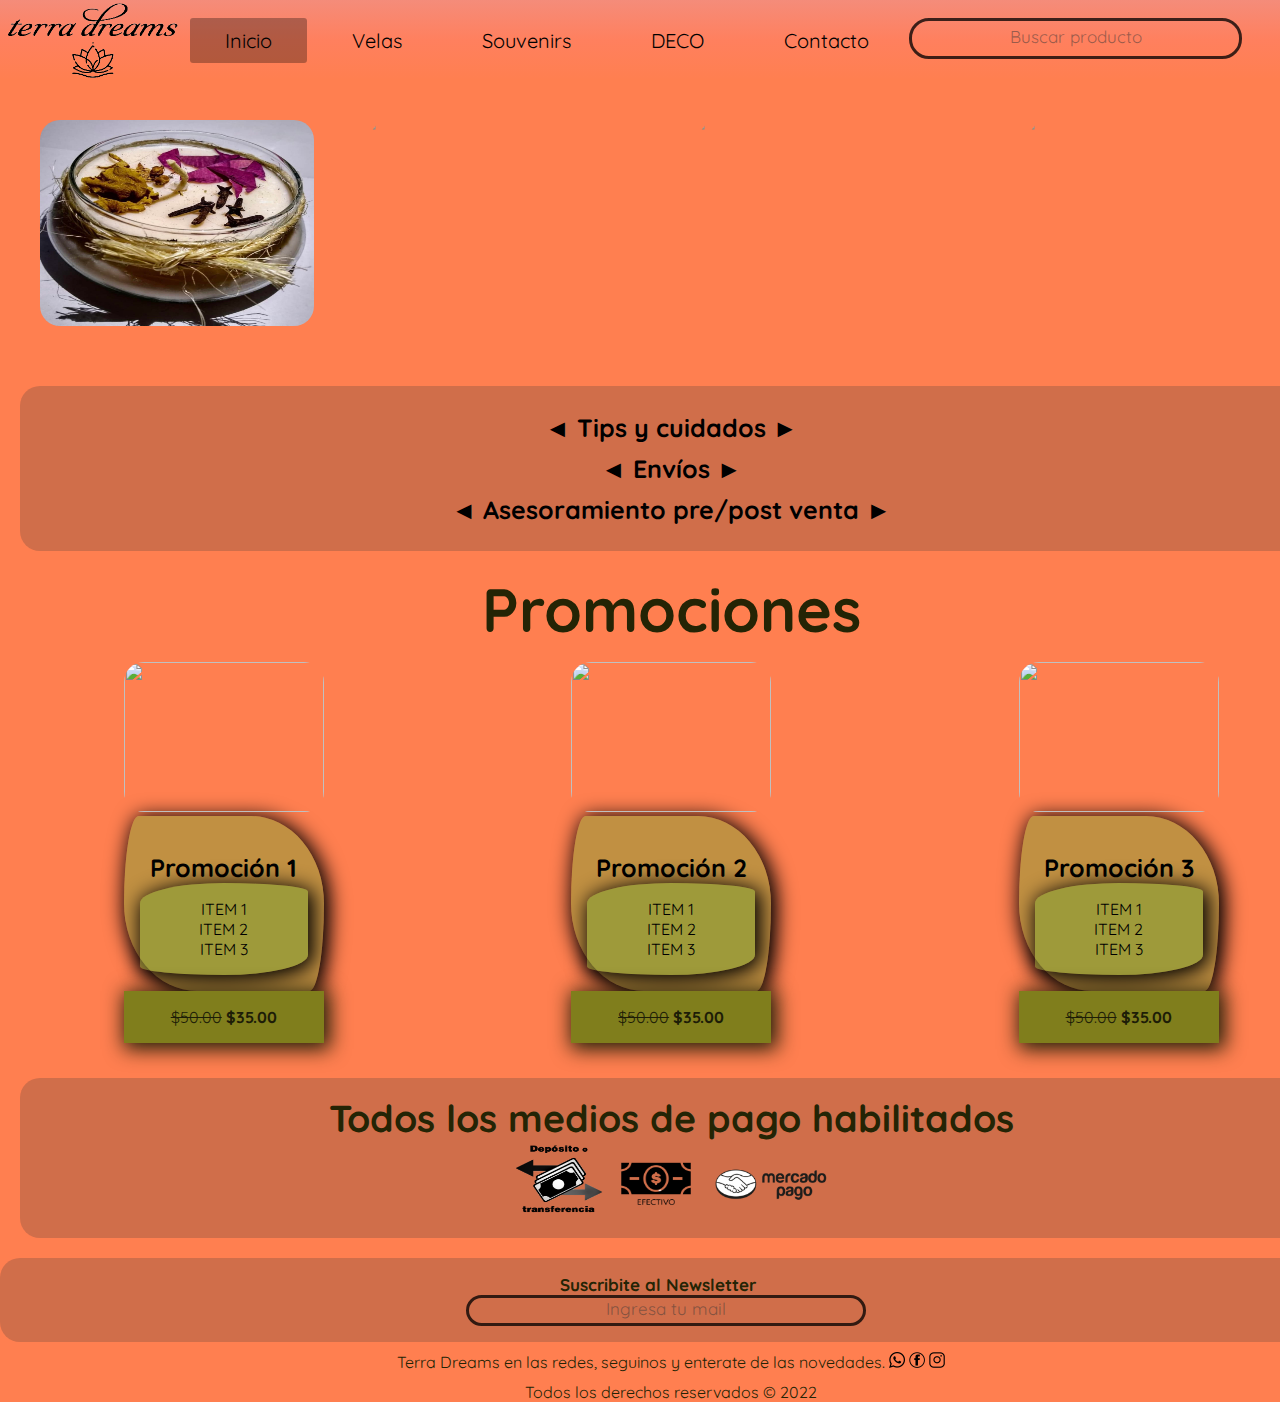
==== SECCION1/index.html @ 64338ad2 "archivos" ====
<!DOCTYPE html>
<html lang="es">

<head>
  <meta charset="UTF-8" />
  <meta http-equiv="X-UA-Compatible" content="IE=edge" />
  <meta name="viewport" content="width=device-width, initial-scale=1.0" />
  <title>Terra Dreams</title>
  <!--CSS-->
  <link rel="stylesheet" href="estilos.css" />
  <!--GOOGLE FONTS-->
  <link href="https://fonts.googleapis.com/css2?family=Quicksand&display=swap" rel="stylesheet" />
  <!--FONTAWESOME-->
  <script src="https://kit.fontawesome.com/b2a02d1612.js" crossorigin="anonymous"></script>
  <!--CSS ANIMADO-->
  <link rel="stylesheet" href="https://cdnjs.cloudflare.com/ajax/libs/animate.css/4.1.1/animate.min.css" />
  <link rel="shortcut icon" href="..\images\tdicon.ico" type="image" />
</head>

<body>
  <!--inicio header y barra de navegacion-->
  <header>
    <nav class="menu">
      <label><a class="imagenlogo" href="index.html"><img src="..\images\tdsinfondo.png" /></a></label>
      <ul class="menuitems">
        <li class="active"><a href="index.html">Inicio</a></li>
        <li><a href="seccion2.html">Velas</a></li>
        <li><a href="seccion3.html">Souvenirs</a></li>
        <li><a href="seccion4.html">DECO</a></li>
        <li><a href="seccion5.html">Contacto</a></li>
        <div class="form-">
          <form class="buscador" action="" method="get">
            <input type="text" value="" placeholder="Buscar producto" />
            <button class="botonbuscar" type="submit"><i class="fas fa-search"></i></button>
          </form>
        </div>
        <span class="menuboton"><i class="fa fa-bars"></i></span>
        <span class="carrito"><a href="#"><i class="fas fa-shopping-cart"></i></a></span>
    </nav>
  </header>
  <!--fin barra navegacion-->
  <!--INICIO GRID-->
  <div class="muestraprod  animate__fadeIn">
    <div class="grid-container">
      <article class="lista">
        <a class="titulo" href="seccion2.html">
          Velas </a>
        <div class="imagen">
          <a href="#">
            <img width="285" height="206" src="..\images\velas.jpg">
          </a>
        </div>
      </article>
      <article class="lista">
        <a class="titulo" href="seccion4.html">
          Plantas </a>
        <div class="imagen">
          <a href="#">
            <img width="285" height="206" src="..\images\planta.jpg"> </a>
        </div>
      </article>
      <article class="lista">
        <a class="titulo" href="seccion3.html">
          Souvenirs </a>
        <div class="imagen">
          <a href="#">
            <img width="285" height="206" src="..\images\cactus.jpg"> </a>
        </div>
      </article>
      <article class="lista">
        <a class="titulo" href="#">
          Variedad </a>
        <div class="imagen">
          <a href="#">
            <img width="285" height="206" src="..\images\velaplanta.jpg"> </a>
        </div>
      </article>
    </div>
  </div>
  <!--articles-->
  <article>
    <fieldset class="cuadro  animate__fadeIn">
      <ul>
        <strong>
          <li><a href="#">◄ Tips y cuidados ►</a></li>
          <li><a href="#">◄ Envíos ►</a></li>
          <li><a href="#">◄ Asesoramiento pre/post venta ►</a></li>
        </strong>
      </ul>
    </fieldset>
  </article>
  <!--promociones-->
  <h2 class="promocion animate__fadeIn">Promociones</h2>
  <div class="conte_parent">
    <div class="conte">
      <a href="#">
        <div class="card">
          <img src="..\images\cactus.jpg" width="200" height="150" />
        </div>
        <div class="informacion">
          <h1>Promoción 1</h1>
          <ul>
            <li>ITEM 1</li>
            <li>ITEM 2</li>
            <li>ITEM 3</li>
          </ul>
        </div>
        <div class="precio">
          <div class="box-precio">
            <span class="precio1"><strike>$50.00</strike> </span>
            <span class="precio2"><strong>$35.00</strong></span>
          </div>
        </div>
      </a>
    </div>
    <div class="conte">
      <a href="#">
        <div class="card">
          <img src="..\images\cactus.jpg" width="200" height="150" />
        </div>
        <div class="informacion">
          <h1>Promoción 2</h1>
          <ul>
            <li>ITEM 1</li>
            <li>ITEM 2</li>
            <li>ITEM 3</li>
          </ul>
        </div>
        <div class="precio">
          <div class="box-precio">
            <span class="precio1"><strike>$50.00</strike> </span>
            <span class="precio2"><strong>$35.00</strong></span>
          </div>
        </div>
      </a>
    </div>
    <div class="conte">
      <a href="#">
        <div class="card">
          <img src="..\images\cactus.jpg" width="200" height="150" />
        </div>
        <div class="informacion">
          <h1>Promoción 3</h1>
          <ul>
            <li>ITEM 1</li>
            <li>ITEM 2</li>
            <li>ITEM 3</li>
          </ul>
        </div>
        <div class="precio">
          <div class="box-precio">
            <span class="precio1"><strike>$50.00</strike> </span>
            <span class="precio2"><strong>$35.00</strong></span>
          </div>
        </div>
      </a>
    </div>
  </div>
  <!--fin promociones-->
  <!--article1-->
  <article>
    <legend class="animate__fadeIn">
      <fieldset>
        <h2 class="pagos">Todos los medios de pago habilitados</h2>
        <div>
          <img src="..\images\depositotransferencia.png" width="90" height="75px">
          <img src="..\images\efvo.png" width="90px" height="75px">
          <img src="..\images\MP.jpg" width="120px" height="60px">
        </div>
      </fieldset>
    </legend>
  </article>
  <!--inicio footer-->
  <footer id="footer">
    <div class="container">
      <div class="correo">
        <legend>
          <fieldset>
            <h5>Suscribite al Newsletter</h5>
            <form action="" method="get">
              <input type="text" class="textf" placeholder="Ingresa tu mail" />
              <button class="input-button" type="submit"><i class="fas fa-thumbs-up"></i></button>
            </form>
          </fieldset>
        </legend>
      </div>
      <!--REDES SOCIALES-->
      <div class="redes">
        Terra Dreams en las redes, seguinos y enterate de las novedades.
        <a href="https://api.whatsapp.com/send?phone=541160548586" target="_blank">
          <img src="..\images\whatsapp.ico" alt="Escribinos al celular" width="16px" height="16px" />
        </a>
        <a href="https://www.facebook.com/terra.dreamss/" target="_blank">
          <img src="..\images\facebook.ico" alt="Visitanos en Facebook" width="16px" height="16px" />
        </a>
        <a href="https://www.instagram.com/terradreams_/" target="_blank">
          <img src="..\images\instagram.ico" alt="Instagram" width="16px" height="16px" />
        </a>
      </div>
      <div id="content-footer">
        <label id="lbl-footer">Todos los derechos reservados © 2022</label>
      </div>
    </div>
  </footer>
  <!--fin footer-->
</body>

</html>
---- SECCION1/estilos.css ----
.muestraprod{
   margin: 1.25rem;
}
.grid-container {
   display: grid;
   grid-template-columns: repeat(auto-fill, minmax(300px, 1fr));
   grid-gap: 1em;
}
 /* hover styles */
.lista {
   position: relative;
 }
.imagen {
   line-height: 0;
   overflow: hidden;
   border-radius: 1.25rem;
}
.imagen img {
   filter: blur(0px);
   transition: filter 0.3s ease-in;
   transform: scale(1.1);
}
.titulo {
   font-size: 1.5em;
   font-weight: bold;
   text-decoration: none;
   z-index: 1;
   position: absolute;
   height: 100%;
   width: 100%;
   top: 0;
   left: 0;
   opacity: 0;
   transition: opacity .5s;
   background: rgba(90,0,10,0.4);
   color: white;
   display: flex;
   align-items: center;
   justify-content: center;
   border-radius: 1.25rem;
} 
.lista:hover .titulo {
   opacity: 1;
}
.lista:hover .imagen img {
   filter: blur(0.125rem);
}
 /* para disp. tactiles */
@media (hover: none) { 
   .titulo {
     opacity: 1;
   }
   .imagen img {
     filter: blur(0.125rem);
   }
 }
.menu{
   height: 5rem;
   width: auto;
   display: flex;
   justify-content: space-between;
   align-items: center;
   background: linear-gradient(to bottom, rgba(238, 148, 148, 0.616),rgba(255, 130, 130, 0.281), rgba(255, 255, 255, 0));
   border-radius: none;
}
.menu img {
   margin: 0.313rem;
   padding-top: 0.313rem;
   width: 10.938rem;
   height: auto;
}
.menu .menuitems{
   display: flex;
   list-style: none;
   margin-right: 3.125rem;
}
.menu .menuitems li{
   border-radius: 0.188rem;
   margin: 0 0.313rem;
}
.menu .menuitems li a{
   padding: 0.625rem 2.188rem;
   font-size: 20px;
   display: block;
}
.menuitems li:hover, li.active{
   background-color: rgba(0, 0, 0, .3);
   transition: .4s;
}
.carrito{
   font-size: 1.875rem;
}
.buscador{
   display: flex;
   justify-content: flex-end;
}
.form- .buscador button{
   font-size: 1.25rem;
   width: 2.5em;
   height: auto;
   background-color: rgba(255, 235, 205, 0);
   border: none;
}
.form- .buscador button:hover{
   background-color: rgba(0, 0, 0, 0.445);
   transition: .4s;
}
.buscador input{
   width: 25em;
   padding: 0.625rem;
   border-radius: 1.25rem ;
   background: none;
   border: 0.188rem solid  #000000c2;
}
.menuboton{
   margin-right: 1.875rem;
   font-size: 1.563rem;
   color: black;
   cursor: pointer;
   display: none;
}
ul.show{
   top:65px;
}
@media screen and (max-width:952px){
  .menuitems li a{
     font-size: 16px;
  }
  @media screen and (max-width:370px) {
     .menu{
        height: 65px;
     }
     .menuboton{
        display: inline-flex;
     }
     .menuitems{
        position: fixed;
        width: 100vw;
        height: calc(100%-65px);
        background: rgba(128, 128, 128, 0.192);
     }
  }

}
::placeholder{
   text-align: center;
   font-size: 1.063rem;
   font-family: quicksand;
   color: rgba(54, 54, 54, 0.514);
}
article{
   margin: 1.25rem;
   font-size: 1.563rem;
}
article li{
   margin: 0.625rem;
}
article li:hover{
   background-color: rgba(243, 131, 131, 0.507);
   transition: .4s;
}
a{
   color: black;
   text-decoration: none;
}
section fieldset{
   border-radius: 1.25rem;
}
.informacion ul,
.informacion,
.precio{
   box-shadow: 0.188rem 0.188rem 1.25rem 0.188rem;
   padding: 1rem;
   background: #6fa7306e;
}
.informacion{
   border-radius:  1.25rem 6.25rem / 7.5rem;
}
.informacion h1{
   margin-top: 1.25rem;
   font-size: 1.563rem;
}
.precio{
   list-style-type: none;
   text-align: center;
}
.informacion ul{
   border-radius:  6.25rem / 1.5rem 0.625rem;
   list-style-type: none;
   text-align: center;
}
.precio{
   background: #807e1c;
   color: #1d1d07 ;
}
.informacion h1{
   text-align: center;
}
.conte_parent{
   display: flex;
   flex-direction: row;
  justify-content: space-around;
}
.conte{
   padding: 0.938rem;
   border-radius: 1.25rem;
}
.conte:hover{
   background-color: rgba(41, 35, 35, 0.479);
   transition: .4s;
}
.conte_parent img{
   border-radius: 1.25rem;
}
fieldset{
   box-shadow:0.188rem 3p0.188remx 1.25rem 0.188rem;
   background: rgba(90, 67, 60, 0.281);
   padding: 1rem;
   text-align: center;
   border-radius: 1.25rem;
   border: none;
}
fieldset ul{
   list-style-type: none;
}
.promocion {
   font-size: 3.813rem;
   text-align: center;
}

.animate__fadeIn{
   animation: fade; 
  animation-duration: 3s;
}
/* FOOTER */
.redes{
   margin: 0.625rem;
}
#footer{
   text-align: center;
}
#icono{
   text-align: right;
}
.input-button{
   font-size: 1.25rem;
   background-color: rgba(0, 0, 0, 0);
   border: none;
   padding: 0.188rem;
}
.textf{
   width: 30em;
   padding: 0.313rem;
   border-radius: 1.25rem ;
   background: none;
   border: 0.188rem solid  #000000c2;
}
.input-button:hover{
   background-color: rgba(41, 35, 35, 0.479);
   transition: .4s;
}
fieldset h5{
   font-size: 1.063rem;
   padding-right: 1.5em;
}
/* COMIENZO SECCION 2 */
.fotoprod{      
   padding: 0.625rem;                                       /* APLICA PARA SECCIONES 2 3 Y 4 */
   display: grid;
   grid-template-columns: 1fr 1fr 1fr;
   grid-gap: 0.625rem;
   grid-template-areas:
    "a  b  c";
}
.item1 {
  grid-area: a;
}
.item2 {
  grid-area: b;
}
.item3 {
   grid-area: c;
}
.fotoprod img{
   display: block;
   margin: auto;
   border-radius: 1.25rem;
}
.producto h5{
   font-size: 1.063rem;
   text-align: center;
   margin-bottom: 0.938rem ;
}
.producto .preciop{
   background-color: rgba(128, 128, 128, 0.377);
   text-align: center;
   box-shadow:  0.188rem 0.188rem 1.25rem 0.188rem;
   border-radius: 0.625rem 6.25rem / 7.5rem;
   margin-top: 0.625rem;
   margin-bottom: 1.25rem;
   padding-bottom: 0.188rem;
   padding-top: 0.188rem;
}
.producto p i{
   background-color: rgba(104, 102, 102, 0.726);
   text-align: center;
   display: block;
   box-shadow: 0.188rem 0.188rem 1.25rem 0.188rem;
   border-radius: 0.625rem;
   padding-bottom: 0.188rem;
   padding-top: 0.188rem;
}
.velas{
   margin-top: 1.25rem;
   margin-bottom: 1.25rem;
   text-align: center;
}

/* COMIENZO SECCION 3 */
.souvenirs{
   margin-top: 1.25rem;
   margin-bottom: 1.25rem;
   text-align: center;
}
/* COMIENZO SECCION 4 */
.deco{
   margin-top: 1.25rem;
   margin-bottom: 1.25rem;
   text-align: center;
}
/*COMIENZO SECCION 5*/
*{
   box-sizing: border-box;
   margin: 0;
   padding: 0;
}
body{
   display: grid;
   background-color: coral;
   background-image: url(https://cdn.pixabay.com/photo/2021/06/04/11/10/plants-6309538_960_720.png);
   background-size: cover;
   color: #242405;
   font-family: quicksand;
}
.content{
   max-width: 125rem;
   margin-left: auto;
   margin-right: auto;
   padding: 1.5rem;
   color: black;
}
.logo{
   text-align: center;
   font-size: 3rem;
   margin-bottom: 1.25rem;
}
.contact-wrapper{
   box-shadow: 0.188rem 0.188rem 1.25rem 0.188rem;
   font-size: 1.063rem;
}
.contact-wrapper{
   display: grid;
   grid-template-columns: 2fr 1fr;
}
.contact-wrapper>*{
   padding: 1em;
}
.contact-form{
   background-color: rgba(231, 203, 203, 0.87); 
   display: grid;
   grid-template-columns: 2fr 1fr;
}
.contact-form button:hover,
.contact-form button:focus{
   background: #777619;
   color: black;
   transition: background-color 1s ease-out;
}
.contact-form form p{
   margin: 0;
   padding: 1rem;
}
.contact-form button{
   display: inline-block;
   width: 100%;
   padding: 0.688rem;
   background: none;
   border-bottom: 0.063rem solid #1d1d07;
   border-radius: 1.25rem;
}
.contact-form form .block{
   grid-template-columns: 1fr / 3fr ;

}
.contact-form input{
   width: 100%;
   padding: 0.688rem;
   border: none;
   background: none;
   border-bottom: 0.063rem solid #1d1d07;
   color: #0e0e02

}
.contact-form textarea{
   resize: none;
   width: 100%;
   padding: 0.688rem;
   border: none;
   background: none;
   border-bottom: 0.063rem solid #1d1d07;
   color: #0e0e02
}
.contact-form button{
   background: #35350d;
   border: none;
   text-transform: uppercase;
   padding: 1rem;
}
.infocontacto{
   background: #bbb954;
   color: #202002;
}
.infocontacto h4,
.infocontacto ul,
.infocontacto p{
   text-align: center;
   margin: 0 0 3rem 0 ;
}
.infocontacto ul{
   list-style: none ;
   padding: 0;
}
.infocontacto ul li{
   padding: 0.313rem;
}
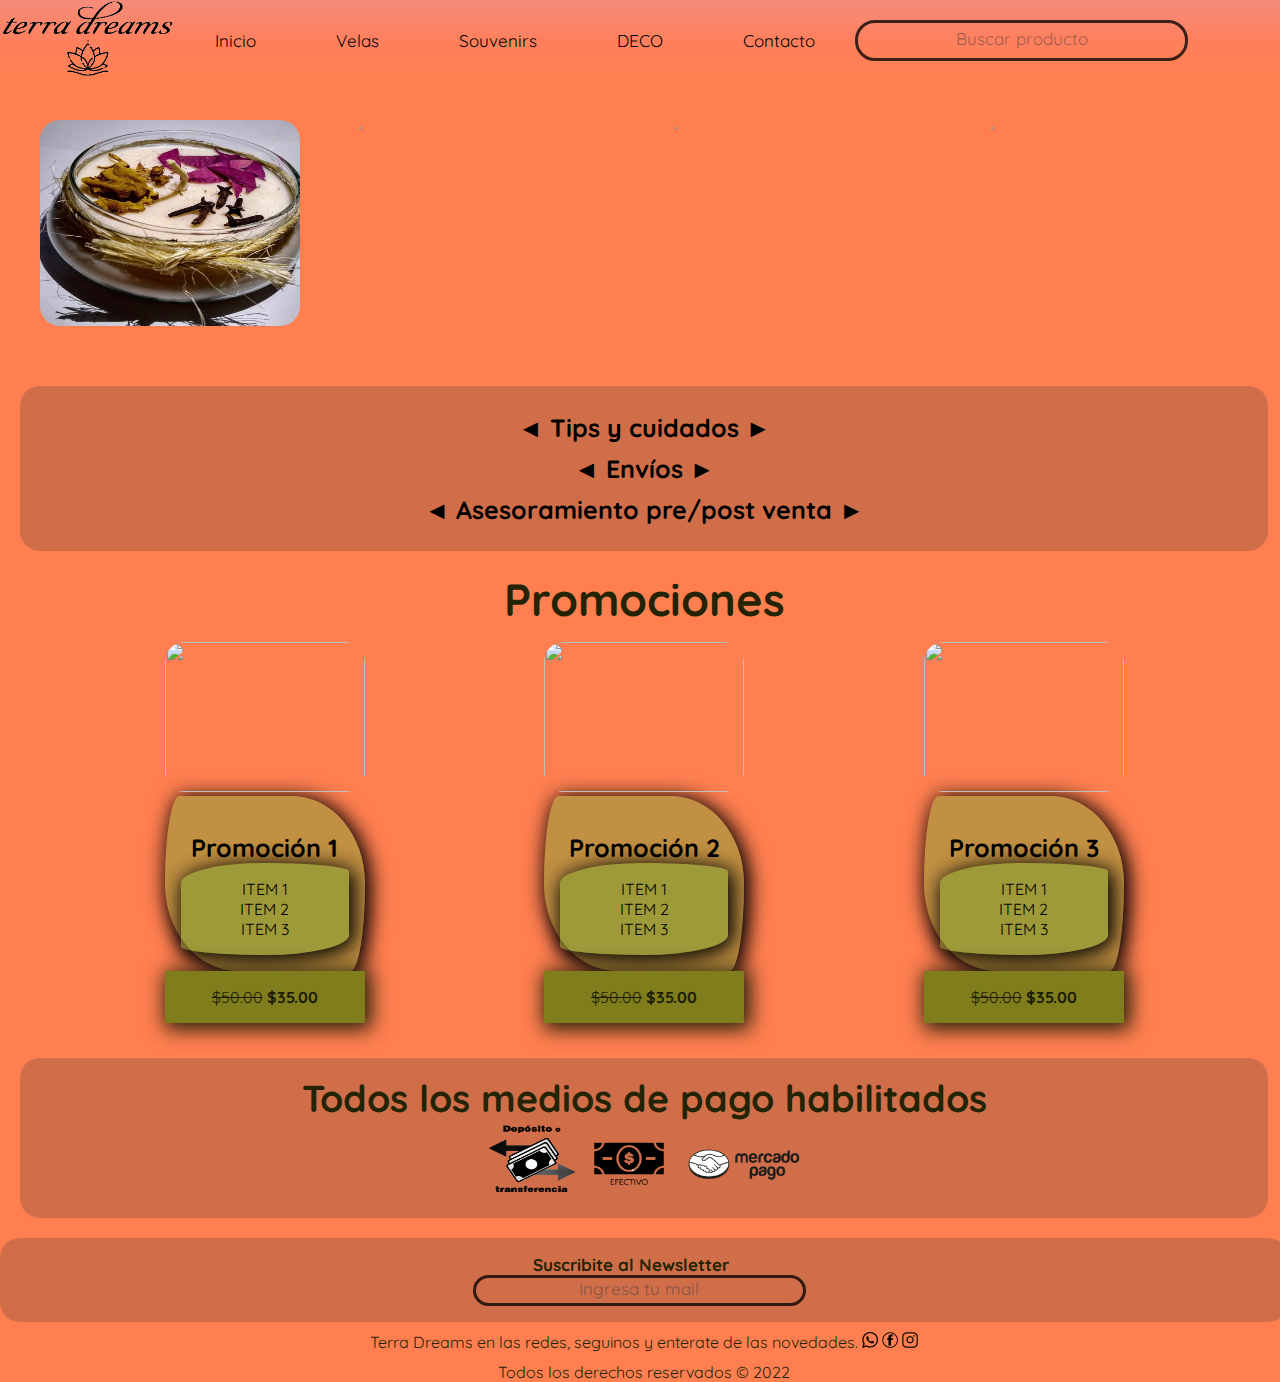
==== commit 75ad015f: "responsive(aúnfaltamenu)" ====
--- a/SECCION1/index.html
+++ b/SECCION1/index.html
@@ -34,8 +34,9 @@
             <button class="botonbuscar" type="submit"><i class="fas fa-search"></i></button>
           </form>
         </div>
-        <span class="menuboton"><i class="fa fa-bars"></i></span>
-        <span class="carrito"><a href="#"><i class="fas fa-shopping-cart"></i></a></span>
+      </ul>
+      <span class="menuboton"><i class="fa fa-bars"></i></span>
+      <span class="carrito"><a href="#"><i class="fas fa-shopping-cart"></i></a></span>
     </nav>
   </header>
   <!--fin barra navegacion-->
--- a/SECCION1/estilos.css
+++ b/SECCION1/estilos.css
@@ -37,13 +37,13 @@
    display: flex;
    align-items: center;
    justify-content: center;
-   border-radius: 1.25rem;
+   border-radius: 20px;
 } 
 .lista:hover .titulo {
    opacity: 1;
 }
 .lista:hover .imagen img {
-   filter: blur(0.125rem);
+   filter: blur(2px);
 }
  /* para disp. tactiles */
 @media (hover: none) { 
@@ -51,21 +51,20 @@
      opacity: 1;
    }
    .imagen img {
-     filter: blur(0.125rem);
+     filter: blur(2px);
    }
  }
 .menu{
    height: 5rem;
    width: auto;
    display: flex;
-   justify-content: space-between;
+   justify-content: space-evenly;
    align-items: center;
    background: linear-gradient(to bottom, rgba(238, 148, 148, 0.616),rgba(255, 130, 130, 0.281), rgba(255, 255, 255, 0));
    border-radius: none;
 }
 .menu img {
-   margin: 0.313rem;
-   padding-top: 0.313rem;
+   margin: 0;
    width: 10.938rem;
    height: auto;
 }
@@ -80,10 +79,10 @@
 }
 .menu .menuitems li a{
    padding: 0.625rem 2.188rem;
-   font-size: 20px;
+   font-size: 17px;
    display: block;
 }
-.menuitems li:hover, li.active{
+.menuitems li:hover{
    background-color: rgba(0, 0, 0, .3);
    transition: .4s;
 }
@@ -91,6 +90,7 @@
    font-size: 1.875rem;
 }
 .buscador{
+   
    display: flex;
    justify-content: flex-end;
 }
@@ -126,9 +126,10 @@
   .menuitems li a{
      font-size: 16px;
   }
-  @media screen and (max-width:370px) {
+  @media screen and (max-width:768px)  {
      .menu{
         height: 65px;
+        width: 100vw;
      }
      .menuboton{
         display: inline-flex;
@@ -137,10 +138,56 @@
         position: fixed;
         width: 100vw;
         height: calc(100%-65px);
-        background: rgba(128, 128, 128, 0.192);
+        background: #414141;
+        top: -100vw;
+        text-align: center;
+        transition: all .4s;
+        flex-direction: column;
+      }
+      .menuitems li{
+         margin: 30px 0 0 0;
+         line-height: 30px;
+      }
+      .menuitems li:hover{
+         background: none;
+      }
+      .menuitems li a{
+         font-size: 16px;
+         color: white;
+         font-weight: bold;
+      }
+      .menuitems li a:hover{
+         color: #e9183b;
+      }
+   
+      .menu img{
+         font-size: 25px;
+         padding-right: 35px;
+      }
+     footer{
+        width: 100%;
      }
+     fieldset {
+        width: 100%;
+     }
+     .conte_parent{
+        display: flex;
+        flex-wrap: wrap;
+      }
+      .deco {
+         font-size: 45px;
+         text-align: center;
+      }
+      .velas{
+        font-size: 45px;
+       text-align: center;
+         }
+   
+      
+    /* MEJORAR BARRA NAVEGACION RESPONSIVE POR EL CARRITO DE COMPRA Y BUSCADOR 
+     o se puede hacer primero la barra de navegacion responsive y despues agregar el buscador con el carrito*/
   }
-
+    
 }
 ::placeholder{
    text-align: center;
@@ -199,7 +246,7 @@
 .conte_parent{
    display: flex;
    flex-direction: row;
-  justify-content: space-around;
+  justify-content: space-evenly;
 }
 .conte{
    padding: 0.938rem;
@@ -224,7 +271,7 @@
    list-style-type: none;
 }
 .promocion {
-   font-size: 3.813rem;
+   font-size: 45px;
    text-align: center;
 }
 
@@ -249,7 +296,7 @@
    padding: 0.188rem;
 }
 .textf{
-   width: 30em;
+   width: 25em;
    padding: 0.313rem;
    border-radius: 1.25rem ;
    background: none;
@@ -267,10 +314,12 @@
 .fotoprod{      
    padding: 0.625rem;                                       /* APLICA PARA SECCIONES 2 3 Y 4 */
    display: grid;
-   grid-template-columns: 1fr 1fr 1fr;
+   grid-template-columns: 1fr;
    grid-gap: 0.625rem;
    grid-template-areas:
-    "a  b  c";
+    "a"
+    "b"
+    "c";
 }
 .item1 {
   grid-area: a;
@@ -358,10 +407,6 @@
    box-shadow: 0.188rem 0.188rem 1.25rem 0.188rem;
    font-size: 1.063rem;
 }
-.contact-wrapper{
-   display: grid;
-   grid-template-columns: 2fr 1fr;
-}
 .contact-wrapper>*{
    padding: 1em;
 }
@@ -433,3 +478,17 @@
 .infocontacto ul li{
    padding: 0.313rem;
 }
+@media screen and (min-width: 768px) {
+   .contact-wrapper{
+      display: grid;
+      grid-template-columns: 2fr 1fr;
+   }
+   .fotoprod{      
+      padding: 0.625rem;                                       /* APLICA PARA SECCIONES 2 3 Y 4 */
+      display: grid;
+      grid-template-columns: 1fr 1fr 1fr;
+      grid-gap: 0.625rem;
+      grid-template-areas:
+       "a  b  c";
+   }
+}